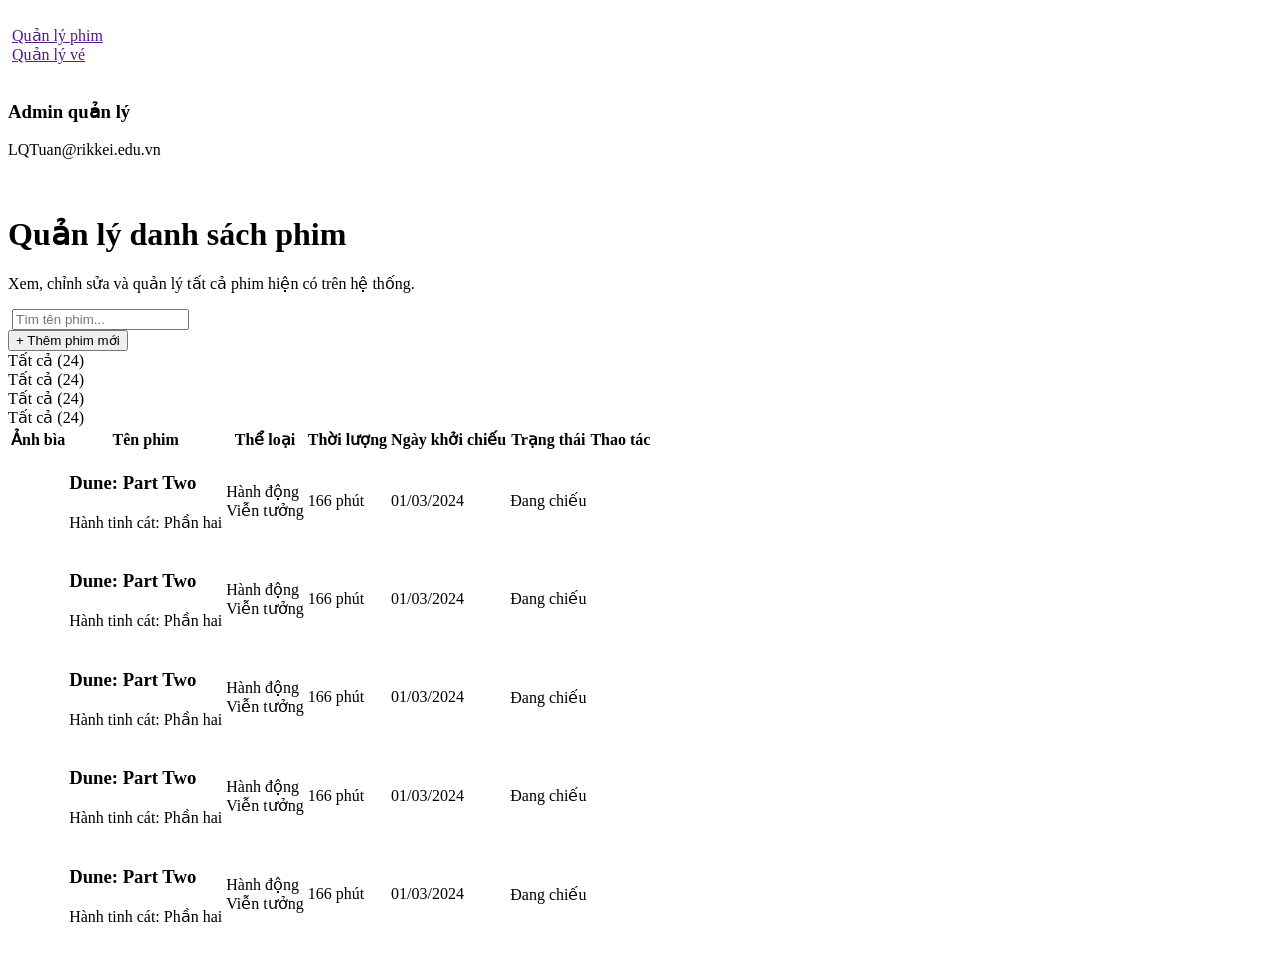
==== pages/admin.html @ cc7970fb "task3" ====
<!doctype html>
<html lang="en">
  <head>
    <meta charset="UTF-8" />
    <meta name="viewport" content="width=device-width, initial-scale=1.0" />
    <link rel="stylesheet" href="/cinema_management/css/admin.css" />
    <title>Rikkei Cinema</title>
  </head>
  <body>
    <div class="container">
      <aside class="sidebar">
        <div class="top-group">
          <div class="logo">
            <img src="/cinema_management/assets/images/Logo-admin.png" alt="" />
          </div>
          <nav class="menu">
            <div class="menu-item">
              <img src="/cinema_management/assets/icons/film-icon.png" alt="" />
              <a href="">Quản lý phim</a>
            </div>
            <div class="menu-item">
              <img
                src="/cinema_management/assets/icons/ticket-icon.png"
                alt=""
              />
              <a href="">Quản lý vé</a>
            </div>
          </nav>
        </div>

        <div class="user-profile">
          <div class="avatar">
            <img src="/cinema_management/assets/images/avt.png" alt="" />
          </div>
          <div class="user-name">
            <h3>Admin quản lý</h3>
            <p>LQTuan@rikkei.edu.vn</p>
          </div>
          <div class="log-out">
            <img
              class="log-out-icon"
              src="/cinema_management/assets/icons/log-out.png"
              alt=""
            />
          </div>
        </div>
      </aside>

      <main class="main">
        <header class="header">
          <div class="title-desc">
            <h1>Quản lý danh sách phim</h1>
            <p>Xem, chỉnh sửa và quản lý tất cả phim hiện có trên hệ thống.</p>
          </div>
          <div class="search-add">
            <div class="search-container">
              <img
                class="search-icon"
                src="/cinema_management/assets/icons/search.png"
                alt=""
              />
              <input class="search" type="text" placeholder="Tìm tên phim..." />
            </div>
            <button class="add-film">+ Thêm phim mới</button>
          </div>
        </header>

        <section class="filter">
          <div class="filter-item">Tất cả (24)</div>
          <div class="filter-item">Tất cả (24)</div>
          <div class="filter-item">Tất cả (24)</div>
          <div class="filter-item">Tất cả (24)</div>
        </section>

        <section class="list-film">
          <table class="table">
            <thead class="thead">
              <tr>
                <th>Ảnh bìa</th>
                <th>Tên phim</th>
                <th>Thể loại</th>
                <th>Thời lượng</th>
                <th>Ngày khởi chiếu</th>
                <th>Trạng thái</th>
                <th>Thao tác</th>
              </tr>
            </thead>

            <tbody>
              <tr>
                <td>
                  <img
                    src="/cinema_management/assets/images/Dune Poster.png"
                    alt=""
                  />
                </td>
                <td class="film-name">
                  <h3>Dune: Part Two</h3>
                  <p>Hành tinh cát: Phần hai</p>
                </td>
                <td>
                  <div class="type">Hành động</div>
                  <div class="type">Viễn tưởng</div>
                </td>
                <td>166 phút</td>
                <td>01/03/2024</td>
                <td><div class="">Đang chiếu</div></td>
                <td>
                  <img src="/cinema_management/assets/icons/edit.png" alt="" />
                  <img
                    src="/cinema_management/assets/icons/delete.png"
                    alt=""
                  />
                </td>
              </tr>
              <tr>
                <td>
                  <img
                    src="/cinema_management/assets/images/Kung Fu Panda Poster.png"
                    alt=""
                  />
                </td>
                <td class="film-name">
                  <h3>Dune: Part Two</h3>
                  <p>Hành tinh cát: Phần hai</p>
                </td>
                <td>
                  <div class="type">Hành động</div>
                  <div class="type">Viễn tưởng</div>
                </td>
                <td>166 phút</td>
                <td>01/03/2024</td>
                <td><div class="">Đang chiếu</div></td>
                <td>
                  <img src="/cinema_management/assets/icons/edit.png" alt="" />
                  <img
                    src="/cinema_management/assets/icons/delete.png"
                    alt=""
                  />
                </td>
              </tr>
              <tr>
                <td>
                  <img
                    src="/cinema_management/assets/images/Godzilla Poster.png"
                    alt=""
                  />
                </td>
                <td class="film-name">
                  <h3>Dune: Part Two</h3>
                  <p>Hành tinh cát: Phần hai</p>
                </td>
                <td>
                  <div class="type">Hành động</div>
                  <div class="type">Viễn tưởng</div>
                </td>
                <td>166 phút</td>
                <td>01/03/2024</td>
                <td><div class="">Đang chiếu</div></td>
                <td>
                  <img src="/cinema_management/assets/icons/edit.png" alt="" />
                  <img
                    src="/cinema_management/assets/icons/delete.png"
                    alt=""
                  />
                </td>
              </tr>
              <tr>
                <td>
                  <img
                    src="/cinema_management/assets/images/Mai Poster.png"
                    alt=""
                  />
                </td>
                <td class="film-name">
                  <h3>Dune: Part Two</h3>
                  <p>Hành tinh cát: Phần hai</p>
                </td>
                <td>
                  <div class="type">Hành động</div>
                  <div class="type">Viễn tưởng</div>
                </td>
                <td>166 phút</td>
                <td>01/03/2024</td>
                <td><div class="">Đang chiếu</div></td>
                <td>
                  <img src="/cinema_management/assets/icons/edit.png" alt="" />
                  <img
                    src="/cinema_management/assets/icons/delete.png"
                    alt=""
                  />
                </td>
              </tr>
              <tr>
                <td>
                  <img
                    src="/cinema_management/assets/images/Exhuma Poster.png"
                    alt=""
                  />
                </td>
                <td class="film-name">
                  <h3>Dune: Part Two</h3>
                  <p>Hành tinh cát: Phần hai</p>
                </td>
                <td>
                  <div class="type">Hành động</div>
                  <div class="type">Viễn tưởng</div>
                </td>
                <td>166 phút</td>
                <td>01/03/2024</td>
                <td><div class="">Đang chiếu</div></td>
                <td>
                  <img src="/cinema_management/assets/icons/edit.png" alt="" />
                  <img
                    src="/cinema_management/assets/icons/delete.png"
                    alt=""
                  />
                </td>
              </tr>
            </tbody>
            <tfoot></tfoot>
          </table>
        </section>
      </main>
    </div>
  </body>
</html>
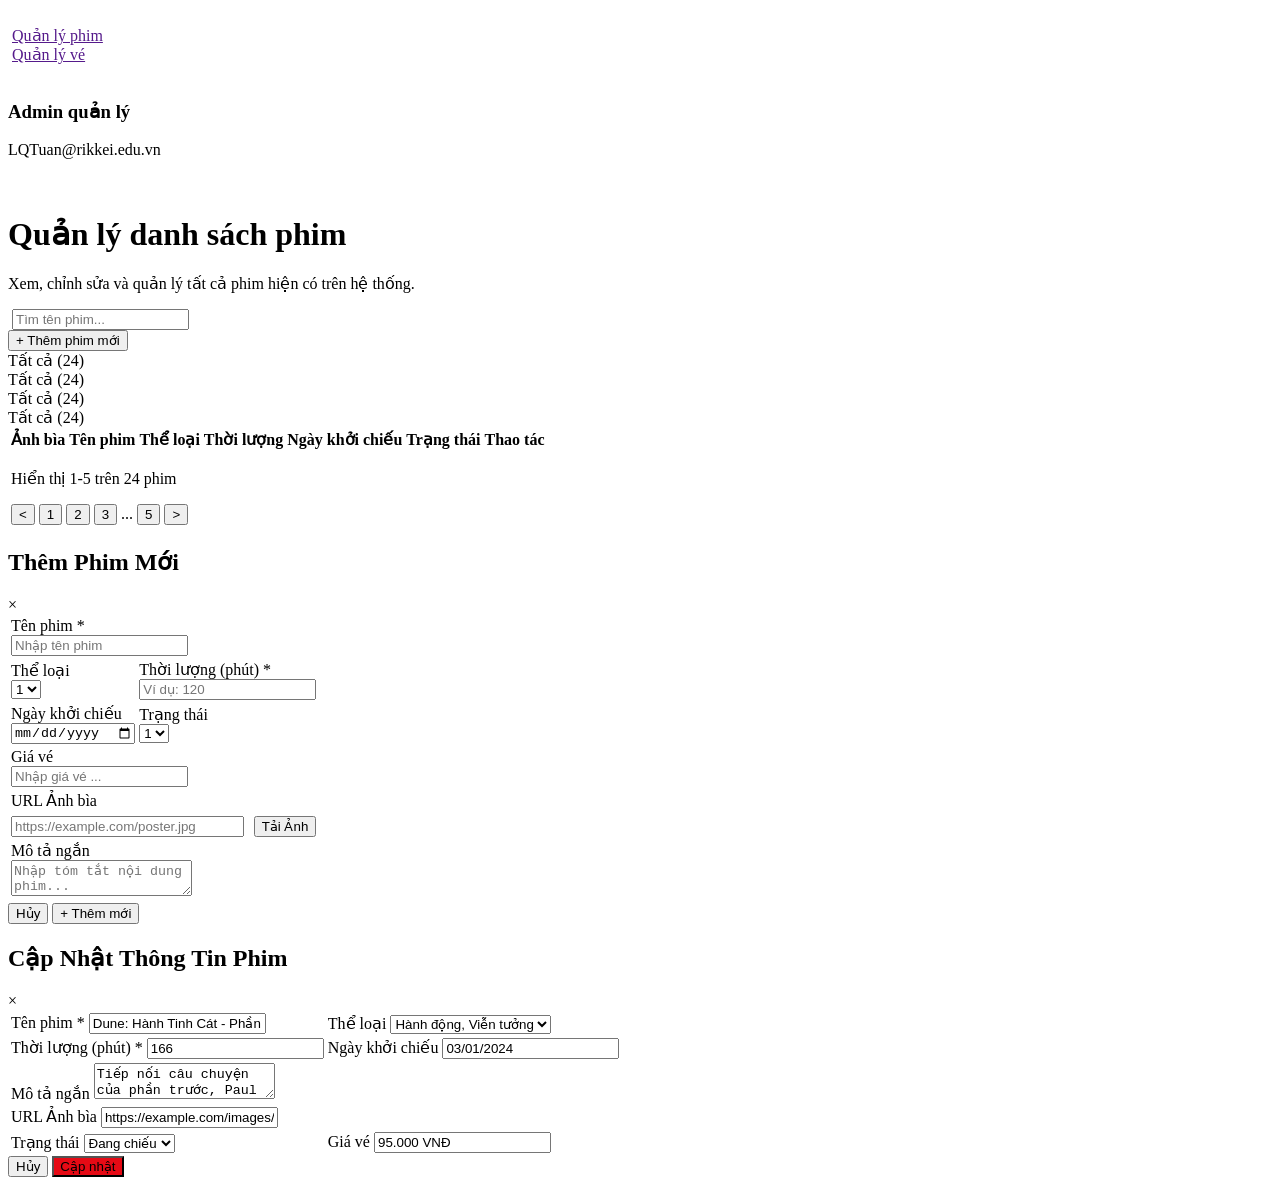
==== commit 9c3b6657: "task4" ====
--- a/pages/admin.html
+++ b/pages/admin.html
@@ -61,7 +61,7 @@
               />
               <input class="search" type="text" placeholder="Tìm tên phim..." />
             </div>
-            <button class="add-film">+ Thêm phim mới</button>
+            <button id="openModalBtn" class="add-film">+ Thêm phim mới</button>
           </div>
         </header>
 
@@ -86,10 +86,11 @@
               </tr>
             </thead>
 
-            <tbody>
-              <tr>
-                <td>
+            <tbody class="tbody">
+              <!-- <tr>
+                <td class="film-poster-container">
                   <img
+                    class="film-poster"
                     src="/cinema_management/assets/images/Dune Poster.png"
                     alt=""
                   />
@@ -102,126 +103,245 @@
                   <div class="type">Hành động</div>
                   <div class="type">Viễn tưởng</div>
                 </td>
-                <td>166 phút</td>
-                <td>01/03/2024</td>
-                <td><div class="">Đang chiếu</div></td>
-                <td>
-                  <img src="/cinema_management/assets/icons/edit.png" alt="" />
+                <td class="film-time">
+                  166 <br />
+                  phút
+                </td>
+                <td class="film-publish">01/03/2024</td>
+                <td>
+                  <div class="film-status">Đang chiếu</div>
+                  <div class="film-status-2">Sắp chiếu</div>
+                </td>
+                <td>
                   <img
+                    class="handle-img"
+                    id="edit"
+                    src="/cinema_management/assets/icons/edit.png"
+                    alt=""
+                  />
+                  <img
+                    class="handle-img"
+                    id="delete"
                     src="/cinema_management/assets/icons/delete.png"
                     alt=""
                   />
                 </td>
-              </tr>
-              <tr>
-                <td>
-                  <img
-                    src="/cinema_management/assets/images/Kung Fu Panda Poster.png"
-                    alt=""
-                  />
-                </td>
-                <td class="film-name">
-                  <h3>Dune: Part Two</h3>
-                  <p>Hành tinh cát: Phần hai</p>
-                </td>
-                <td>
-                  <div class="type">Hành động</div>
-                  <div class="type">Viễn tưởng</div>
-                </td>
-                <td>166 phút</td>
-                <td>01/03/2024</td>
-                <td><div class="">Đang chiếu</div></td>
-                <td>
-                  <img src="/cinema_management/assets/icons/edit.png" alt="" />
-                  <img
-                    src="/cinema_management/assets/icons/delete.png"
-                    alt=""
-                  />
-                </td>
-              </tr>
-              <tr>
-                <td>
-                  <img
-                    src="/cinema_management/assets/images/Godzilla Poster.png"
-                    alt=""
-                  />
-                </td>
-                <td class="film-name">
-                  <h3>Dune: Part Two</h3>
-                  <p>Hành tinh cát: Phần hai</p>
-                </td>
-                <td>
-                  <div class="type">Hành động</div>
-                  <div class="type">Viễn tưởng</div>
-                </td>
-                <td>166 phút</td>
-                <td>01/03/2024</td>
-                <td><div class="">Đang chiếu</div></td>
-                <td>
-                  <img src="/cinema_management/assets/icons/edit.png" alt="" />
-                  <img
-                    src="/cinema_management/assets/icons/delete.png"
-                    alt=""
-                  />
-                </td>
-              </tr>
-              <tr>
-                <td>
-                  <img
-                    src="/cinema_management/assets/images/Mai Poster.png"
-                    alt=""
-                  />
-                </td>
-                <td class="film-name">
-                  <h3>Dune: Part Two</h3>
-                  <p>Hành tinh cát: Phần hai</p>
-                </td>
-                <td>
-                  <div class="type">Hành động</div>
-                  <div class="type">Viễn tưởng</div>
-                </td>
-                <td>166 phút</td>
-                <td>01/03/2024</td>
-                <td><div class="">Đang chiếu</div></td>
-                <td>
-                  <img src="/cinema_management/assets/icons/edit.png" alt="" />
-                  <img
-                    src="/cinema_management/assets/icons/delete.png"
-                    alt=""
-                  />
-                </td>
-              </tr>
-              <tr>
-                <td>
-                  <img
-                    src="/cinema_management/assets/images/Exhuma Poster.png"
-                    alt=""
-                  />
-                </td>
-                <td class="film-name">
-                  <h3>Dune: Part Two</h3>
-                  <p>Hành tinh cát: Phần hai</p>
-                </td>
-                <td>
-                  <div class="type">Hành động</div>
-                  <div class="type">Viễn tưởng</div>
-                </td>
-                <td>166 phút</td>
-                <td>01/03/2024</td>
-                <td><div class="">Đang chiếu</div></td>
-                <td>
-                  <img src="/cinema_management/assets/icons/edit.png" alt="" />
-                  <img
-                    src="/cinema_management/assets/icons/delete.png"
-                    alt=""
-                  />
-                </td>
-              </tr>
+              </tr> -->
             </tbody>
-            <tfoot></tfoot>
+            <tfoot class="tfoot">
+              <tr>
+                <td colspan="7">
+                  <div class="tfoot-container">
+                    <div class="total">
+                      <p>Hiển thị <span>1-5</span> trên <span>24</span> phim</p>
+                    </div>
+                    <div class="foot-page">
+                      <button class="btn-page" title="Trang trước">&lt;</button>
+                      <button class="btn-page">1</button>
+                      <button class="btn-page">2</button>
+                      <button class="btn-page">3</button>
+                      <span class="dots">...</span>
+                      <button class="btn-page">5</button>
+                      <button class="btn-page" title="Trang sau">&gt;</button>
+                    </div>
+                  </div>
+                </td>
+              </tr>
+            </tfoot>
           </table>
         </section>
       </main>
     </div>
+
+    <!-- Thêm phim mới -->
+    <div id="movieModal" class="modal-overlay">
+      <div class="modal-content">
+        <div class="modal-header">
+          <h2>Thêm Phim Mới</h2>
+          <span class="close-btn">&times;</span>
+        </div>
+
+        <form>
+          <div class="modal-form">
+            <table>
+              <tr>
+                <td colspan="2">
+                  <label class="label-inp" for="">Tên phim *</label>
+                  <br />
+                  <input type="text" placeholder="Nhập tên phim" />
+                </td>
+                <td></td>
+              </tr>
+
+              <tr>
+                <td>
+                  <label class="label-inp" for="">Thể loại</label>
+                  <br />
+                  <select name="" id="">
+                    <option value="">1</option>
+                    <option value="">2</option>
+                    <option value="">3</option>
+                  </select>
+                </td>
+                <td>
+                  <label class="label-inp" for="">Thời lượng (phút) *</label>
+                  <br />
+                  <input type="number" placeholder="Ví dụ: 120" />
+                </td>
+              </tr>
+
+              <tr>
+                <td>
+                  <label class="label-inp" for="">Ngày khởi chiếu</label>
+                  <br />
+                  <input type="date" />
+                </td>
+                <td>
+                  <label class="label-inp" for="">Trạng thái</label>
+                  <br />
+                  <select name="" id="">
+                    <option value="">1</option>
+                    <option value="">2</option>
+                    <option value="">3</option>
+                  </select>
+                </td>
+              </tr>
+
+              <tr>
+                <td colspan="2">
+                  <label class="label-inp" for="">Giá vé</label>
+                  <br />
+                  <input type="text" placeholder="Nhập giá vé ... " />
+                </td>
+                <td></td>
+              </tr>
+
+              <tr>
+                <td colspan="2">
+                  <label class="label-inp">URL Ảnh bìa</label>
+                  <div style="display: flex; gap: 10px; align-items: flex-end">
+                    <input
+                      type="text"
+                      placeholder="https://example.com/poster.jpg"
+                      style="flex: 1"
+                    />
+                    <button
+                      type="button"
+                      class="btn-upload"
+                      style="margin-top: 6px; width: auto"
+                    >
+                      Tải Ảnh
+                    </button>
+                  </div>
+                </td>
+                <td></td>
+              </tr>
+
+              <tr>
+                <td colspan="2">
+                  <label class="label-inp" for="">Mô tả ngắn</label>
+                  <br />
+                  <textarea
+                    name=""
+                    placeholder="Nhập tóm tắt nội dung phim..."
+                    id=""
+                  ></textarea>
+                </td>
+                <td></td>
+              </tr>
+            </table>
+          </div>
+          <div class="modal-footer">
+            <button type="button" class="btn-cancel">Hủy</button>
+            <button type="submit" class="btn-submit">+ Thêm mới</button>
+          </div>
+        </form>
+      </div>
+    </div>
+
+    <!-- Edit -->
+    <div id="editMovieModal" class="modal-overlay">
+      <div class="modal-content">
+        <div class="modal-header">
+          <h2>Cập Nhật Thông Tin Phim</h2>
+          <span class="close-btn">&times;</span>
+        </div>
+
+        <form class="modal-form">
+          <table>
+            <tr>
+              <td>
+                <label class="label-inp">Tên phim *</label>
+                <input type="text" value="Dune: Hành Tinh Cát - Phần 2" />
+              </td>
+              <td>
+                <label class="label-inp">Thể loại</label>
+                <select>
+                  <option>Hành động, Viễn tưởng</option>
+                </select>
+              </td>
+            </tr>
+
+            <tr>
+              <td>
+                <label class="label-inp">Thời lượng (phút) *</label>
+                <input type="number" value="166" />
+              </td>
+              <td>
+                <label class="label-inp">Ngày khởi chiếu</label>
+                <input type="text" value="03/01/2024" />
+              </td>
+            </tr>
+
+            <tr>
+              <td colspan="2">
+                <label class="label-inp">Mô tả ngắn</label>
+                <textarea>
+Tiếp nối câu chuyện của phần trước, Paul Atreides hợp nhất với người Fremen để trả thù những kẻ đã hủy diệt gia đình mình...</textarea
+                >
+              </td>
+            </tr>
+
+            <tr>
+              <td colspan="2">
+                <label class="label-inp">URL Ảnh bìa</label>
+                <input
+                  type="text"
+                  value="https://example.com/images/dune-2-poster.jpg"
+                />
+              </td>
+            </tr>
+
+            <tr>
+              <td>
+                <label class="label-inp">Trạng thái</label>
+                <select>
+                  <option>Đang chiếu</option>
+                  <option>Sắp chiếu</option>
+                </select>
+              </td>
+              <td>
+                <label class="label-inp">Giá vé</label>
+                <input type="text" value="95.000 VNĐ" />
+              </td>
+            </tr>
+          </table>
+
+          <div class="modal-footer">
+            <button type="button" class="btn-cancel">Hủy</button>
+            <button
+              type="submit"
+              class="btn-submit"
+              style="background-color: #e60a15"
+            >
+              Cập nhật
+            </button>
+          </div>
+        </form>
+      </div>
+    </div>
+
+    <script src="/cinema_management/js/common.js"></script>
+    <script src="/cinema_management/js/admin.js"></script>
   </body>
 </html>
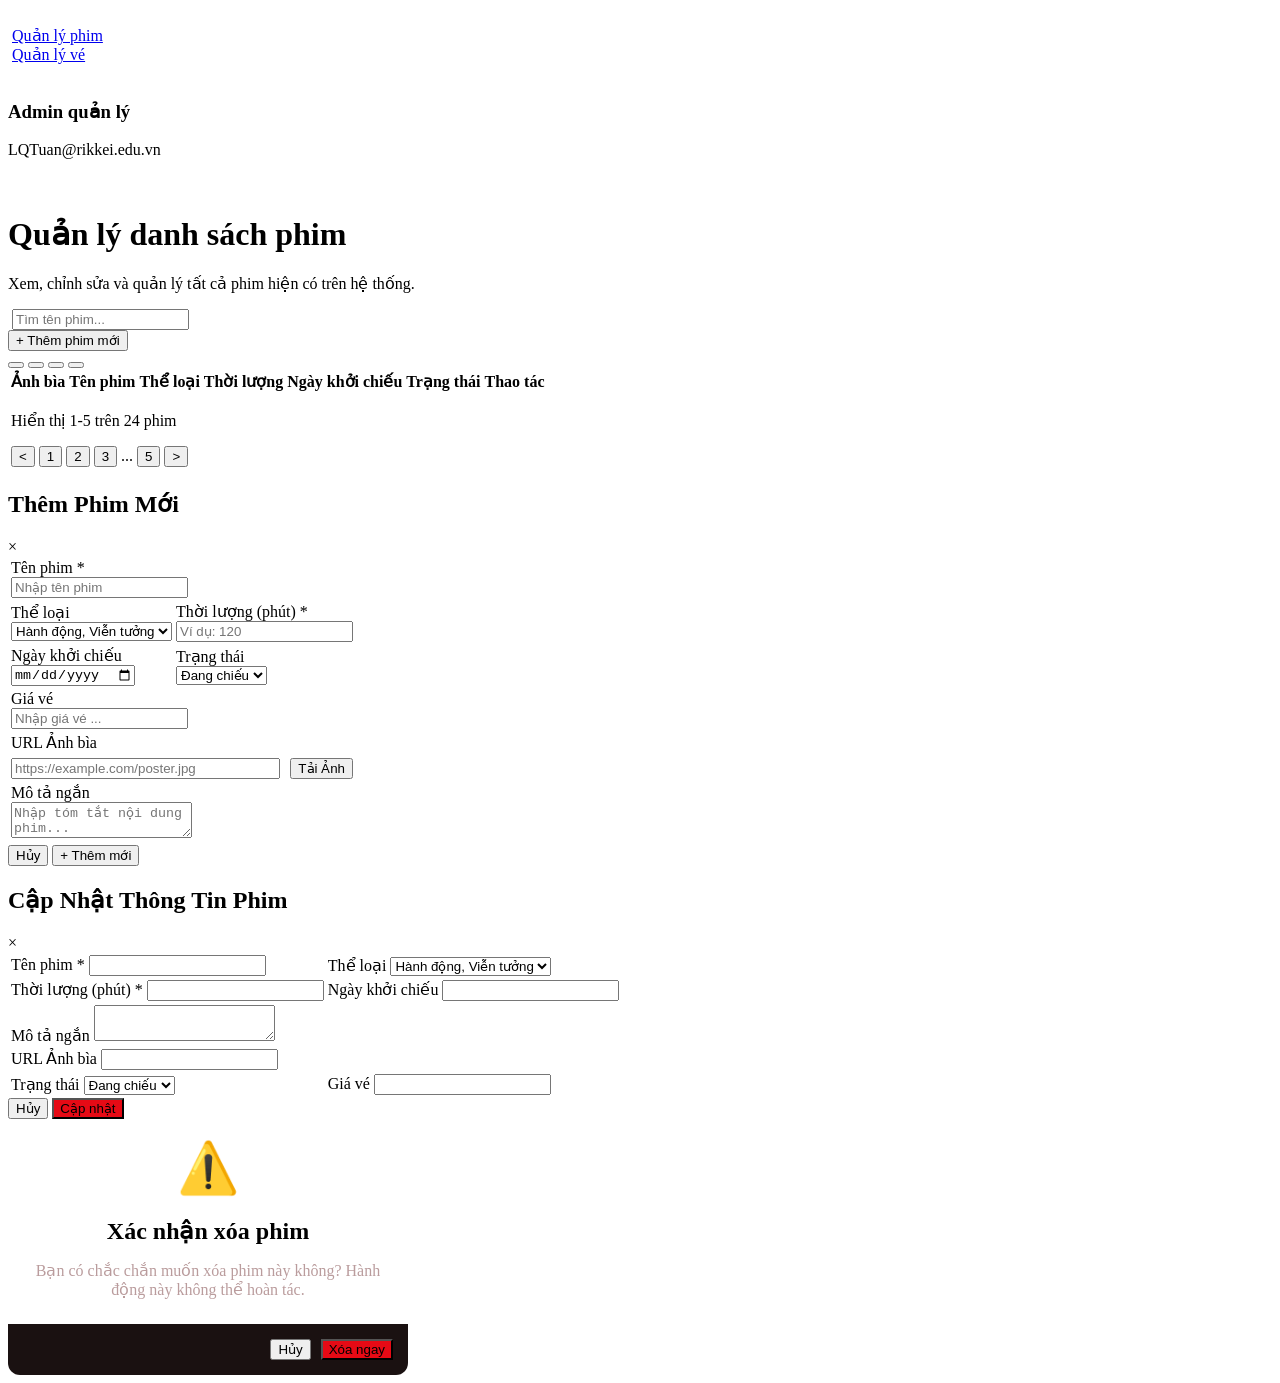
==== commit 05b4ab39: "complete" ====
--- a/pages/admin.html
+++ b/pages/admin.html
@@ -3,7 +3,8 @@
   <head>
     <meta charset="UTF-8" />
     <meta name="viewport" content="width=device-width, initial-scale=1.0" />
-    <link rel="stylesheet" href="/cinema_management/css/admin.css" />
+    <link rel="stylesheet" href="/cinema_management/css/admin-ticket.css" />
+    <script src="https://cdn.jsdelivr.net/npm/sweetalert2@11"></script>
     <title>Rikkei Cinema</title>
   </head>
   <body>
@@ -16,14 +17,14 @@
           <nav class="menu">
             <div class="menu-item">
               <img src="/cinema_management/assets/icons/film-icon.png" alt="" />
-              <a href="">Quản lý phim</a>
+              <a href="/cinema_management/pages/admin.html">Quản lý phim</a>
             </div>
             <div class="menu-item">
               <img
                 src="/cinema_management/assets/icons/ticket-icon.png"
                 alt=""
               />
-              <a href="">Quản lý vé</a>
+              <a href="/cinema_management/pages/ticket.html">Quản lý vé</a>
             </div>
           </nav>
         </div>
@@ -34,7 +35,7 @@
           </div>
           <div class="user-name">
             <h3>Admin quản lý</h3>
-            <p>LQTuan@rikkei.edu.vn</p>
+            <p class="user-name-1">LQTuan@rikkei.edu.vn</p>
           </div>
           <div class="log-out">
             <img
@@ -59,17 +60,22 @@
                 src="/cinema_management/assets/icons/search.png"
                 alt=""
               />
-              <input class="search" type="text" placeholder="Tìm tên phim..." />
+              <input
+                id="searchInput"
+                class="search"
+                type="text"
+                placeholder="Tìm tên phim..."
+              />
             </div>
             <button id="openModalBtn" class="add-film">+ Thêm phim mới</button>
           </div>
         </header>
 
         <section class="filter">
-          <div class="filter-item">Tất cả (24)</div>
-          <div class="filter-item">Tất cả (24)</div>
-          <div class="filter-item">Tất cả (24)</div>
-          <div class="filter-item">Tất cả (24)</div>
+          <button class="filter-item"></button>
+          <button class="filter-item"></button>
+          <button class="filter-item"></button>
+          <button class="filter-item"></button>
         </section>
 
         <section class="list-film">
@@ -86,48 +92,7 @@
               </tr>
             </thead>
 
-            <tbody class="tbody">
-              <!-- <tr>
-                <td class="film-poster-container">
-                  <img
-                    class="film-poster"
-                    src="/cinema_management/assets/images/Dune Poster.png"
-                    alt=""
-                  />
-                </td>
-                <td class="film-name">
-                  <h3>Dune: Part Two</h3>
-                  <p>Hành tinh cát: Phần hai</p>
-                </td>
-                <td>
-                  <div class="type">Hành động</div>
-                  <div class="type">Viễn tưởng</div>
-                </td>
-                <td class="film-time">
-                  166 <br />
-                  phút
-                </td>
-                <td class="film-publish">01/03/2024</td>
-                <td>
-                  <div class="film-status">Đang chiếu</div>
-                  <div class="film-status-2">Sắp chiếu</div>
-                </td>
-                <td>
-                  <img
-                    class="handle-img"
-                    id="edit"
-                    src="/cinema_management/assets/icons/edit.png"
-                    alt=""
-                  />
-                  <img
-                    class="handle-img"
-                    id="delete"
-                    src="/cinema_management/assets/icons/delete.png"
-                    alt=""
-                  />
-                </td>
-              </tr> -->
-            </tbody>
+            <tbody class="tbody"></tbody>
             <tfoot class="tfoot">
               <tr>
                 <td colspan="7">
@@ -161,14 +126,14 @@
           <span class="close-btn">&times;</span>
         </div>
 
-        <form>
+        <form id="add-film-form">
           <div class="modal-form">
             <table>
               <tr>
                 <td colspan="2">
                   <label class="label-inp" for="">Tên phim *</label>
                   <br />
-                  <input type="text" placeholder="Nhập tên phim" />
+                  <input id="title" type="text" placeholder="Nhập tên phim" />
                 </td>
                 <td></td>
               </tr>
@@ -177,16 +142,19 @@
                 <td>
                   <label class="label-inp" for="">Thể loại</label>
                   <br />
-                  <select name="" id="">
-                    <option value="">1</option>
-                    <option value="">2</option>
-                    <option value="">3</option>
+                  <select id="genres" name="">
+                    <option value="Hành động, Viễn tưởng">
+                      Hành động, Viễn tưởng
+                    </option>
+                    <option value="Hoạt hình, Hài">Hoạt hình, Hài</option>
+                    <option value="Tâm lý, Tình cảm">Tâm lý, Tình cảm</option>
+                    <option value="Kinh dị, Bí ẩn">Kinh dị, Bí ẩn</option>
                   </select>
                 </td>
                 <td>
                   <label class="label-inp" for="">Thời lượng (phút) *</label>
                   <br />
-                  <input type="number" placeholder="Ví dụ: 120" />
+                  <input id="duration" type="number" placeholder="Ví dụ: 120" />
                 </td>
               </tr>
 
@@ -194,15 +162,15 @@
                 <td>
                   <label class="label-inp" for="">Ngày khởi chiếu</label>
                   <br />
-                  <input type="date" />
+                  <input id="releaseDate" type="date" />
                 </td>
                 <td>
                   <label class="label-inp" for="">Trạng thái</label>
                   <br />
-                  <select name="" id="">
-                    <option value="">1</option>
-                    <option value="">2</option>
-                    <option value="">3</option>
+                  <select name="" id="status">
+                    <option value="1">Đang chiếu</option>
+                    <option value="2">Sắp chiếu</option>
+                    <option value="0">Đã chiếu</option>
                   </select>
                 </td>
               </tr>
@@ -211,7 +179,11 @@
                 <td colspan="2">
                   <label class="label-inp" for="">Giá vé</label>
                   <br />
-                  <input type="text" placeholder="Nhập giá vé ... " />
+                  <input
+                    id="ticketPrice"
+                    type="number"
+                    placeholder="Nhập giá vé ... "
+                  />
                 </td>
                 <td></td>
               </tr>
@@ -221,6 +193,7 @@
                   <label class="label-inp">URL Ảnh bìa</label>
                   <div style="display: flex; gap: 10px; align-items: flex-end">
                     <input
+                      id="posterUrl"
                       type="text"
                       placeholder="https://example.com/poster.jpg"
                       style="flex: 1"
@@ -242,6 +215,7 @@
                   <label class="label-inp" for="">Mô tả ngắn</label>
                   <br />
                   <textarea
+                    id="description"
                     name=""
                     placeholder="Nhập tóm tắt nội dung phim..."
                     id=""
@@ -251,7 +225,7 @@
               </tr>
             </table>
           </div>
-          <div class="modal-footer">
+          <div class="modal-footer-1">
             <button type="button" class="btn-cancel">Hủy</button>
             <button type="submit" class="btn-submit">+ Thêm mới</button>
           </div>
@@ -267,17 +241,22 @@
           <span class="close-btn">&times;</span>
         </div>
 
-        <form class="modal-form">
+        <form id="edit-film-form" class="modal-form">
           <table>
             <tr>
               <td>
                 <label class="label-inp">Tên phim *</label>
-                <input type="text" value="Dune: Hành Tinh Cát - Phần 2" />
+                <input id="edit-name-inp" type="text" />
               </td>
               <td>
                 <label class="label-inp">Thể loại</label>
-                <select>
-                  <option>Hành động, Viễn tưởng</option>
+                <select id="edit-genres" name="">
+                  <option value="Hành động, Viễn tưởng">
+                    Hành động, Viễn tưởng
+                  </option>
+                  <option value="Hoạt hình, Hài">Hoạt hình, Hài</option>
+                  <option value="Tâm lý, Tình cảm">Tâm lý, Tình cảm</option>
+                  <option value="Kinh dị, Bí ẩn">Kinh dị, Bí ẩn</option>
                 </select>
               </td>
             </tr>
@@ -285,44 +264,40 @@
             <tr>
               <td>
                 <label class="label-inp">Thời lượng (phút) *</label>
-                <input type="number" value="166" />
+                <input type="number" id="edit-duration" />
               </td>
               <td>
                 <label class="label-inp">Ngày khởi chiếu</label>
-                <input type="text" value="03/01/2024" />
+                <input type="text" id="edit-release-date" />
               </td>
             </tr>
 
             <tr>
               <td colspan="2">
                 <label class="label-inp">Mô tả ngắn</label>
-                <textarea>
-Tiếp nối câu chuyện của phần trước, Paul Atreides hợp nhất với người Fremen để trả thù những kẻ đã hủy diệt gia đình mình...</textarea
-                >
+                <textarea id="edit-description"></textarea>
               </td>
             </tr>
 
             <tr>
               <td colspan="2">
                 <label class="label-inp">URL Ảnh bìa</label>
-                <input
-                  type="text"
-                  value="https://example.com/images/dune-2-poster.jpg"
-                />
+                <input type="text" id="edit-poster-url" />
               </td>
             </tr>
 
             <tr>
               <td>
                 <label class="label-inp">Trạng thái</label>
-                <select>
-                  <option>Đang chiếu</option>
-                  <option>Sắp chiếu</option>
+                <select id="edit-status">
+                  <option value="1">Đang chiếu</option>
+                  <option value="2">Sắp chiếu</option>
+                  <option value="0">Đã chiếu</option>
                 </select>
               </td>
               <td>
                 <label class="label-inp">Giá vé</label>
-                <input type="text" value="95.000 VNĐ" />
+                <input type="text" id="edit-price" />
               </td>
             </tr>
           </table>
@@ -341,6 +316,50 @@
       </div>
     </div>
 
+    <div id="deleteModal" class="modal-overlay">
+      <div class="modal-content" style="width: 400px; text-align: center">
+        <div style="padding: 20px">
+          <div style="color: #e60a15; font-size: 50px; margin-bottom: 10px">
+            ⚠️
+          </div>
+          <h2 style="margin-bottom: 15px">Xác nhận xóa phim</h2>
+          <p id="deleteMessage" style="color: #ba9c9d; margin-bottom: 25px">
+            Bạn có chắc chắn muốn xóa phim này không? Hành động này không thể
+            hoàn tác.
+          </p>
+
+          <div
+            style="
+              display: flex;
+              justify-content: flex-end;
+              gap: 10px;
+              background-color: #1a1111;
+              padding: 15px;
+              margin: 0 -20px -20px -20px;
+              border-bottom-left-radius: 12px;
+              border-bottom-right-radius: 12px;
+            "
+          >
+            <button
+              type="button"
+              class="btn-cancel"
+              onclick="closeDeleteModal()"
+            >
+              Hủy
+            </button>
+            <button
+              type="button"
+              id="confirmDeleteBtn"
+              class="btn-submit"
+              style="background-color: #e60a15"
+            >
+              Xóa ngay
+            </button>
+          </div>
+        </div>
+      </div>
+    </div>
+
     <script src="/cinema_management/js/common.js"></script>
     <script src="/cinema_management/js/admin.js"></script>
   </body>
